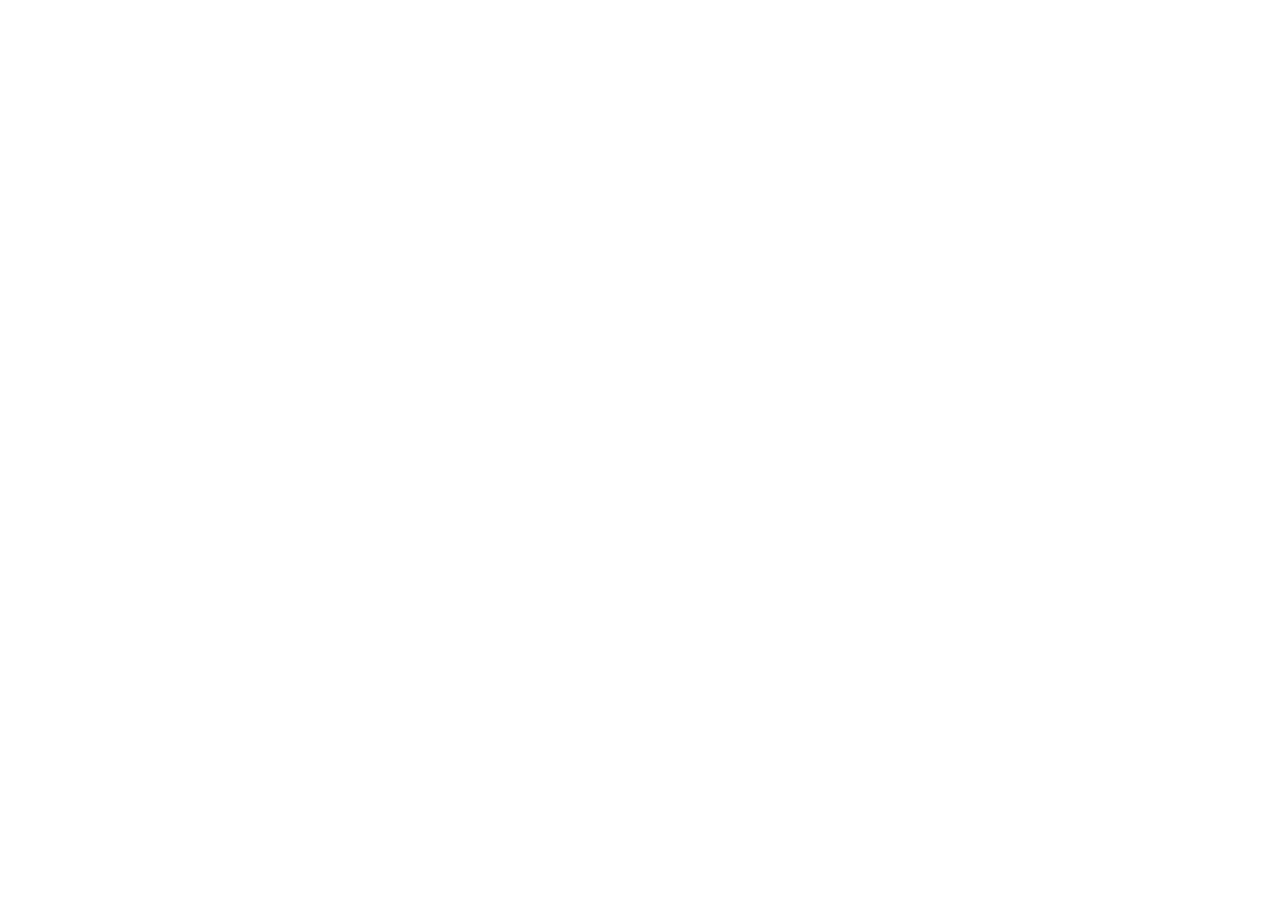
==== scripts/gui/static/index.html @ 8fc90472 "feat(gui): scaffold project structure and entry point (#19) - Add scripts/gui/__init__.py (package m" ====
<!DOCTYPE html>
<html lang="en">
<head>
  <meta charset="UTF-8" />
  <meta name="viewport" content="width=device-width, initial-scale=1.0" />
  <title>Bullpen</title>
  <link rel="stylesheet" href="/static/style.css" />
</head>
<body>
  <div id="app"></div>
  <script src="/static/app.js"></script>
</body>
</html>
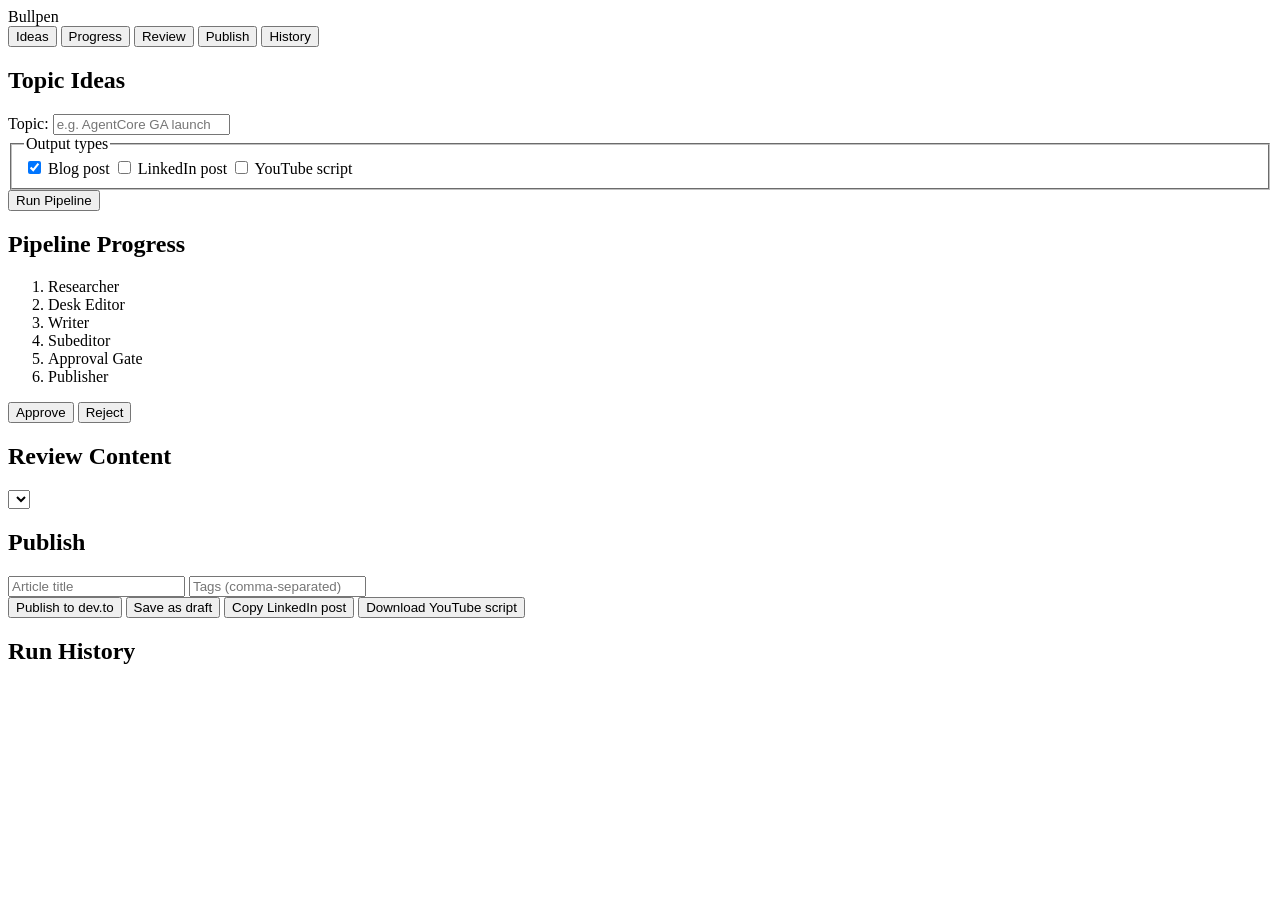
==== commit dfc98334: "feat: implement index.html and style.css for bullpen GUI (task 10)" ====
--- a/scripts/gui/static/index.html
+++ b/scripts/gui/static/index.html
@@ -3,11 +3,123 @@
 <head>
   <meta charset="UTF-8" />
   <meta name="viewport" content="width=device-width, initial-scale=1.0" />
-  <title>Bullpen</title>
+  <title>Magic Content Engine — Bullpen</title>
   <link rel="stylesheet" href="/static/style.css" />
 </head>
 <body>
-  <div id="app"></div>
+
+  <!-- Sidebar navigation -->
+  <nav id="sidebar">
+    <div class="nav-brand">Bullpen</div>
+    <button class="nav-btn active" data-target="ideas">Ideas</button>
+    <button class="nav-btn" data-target="progress">Progress</button>
+    <button class="nav-btn" data-target="review">Review</button>
+    <button class="nav-btn" data-target="publish">Publish</button>
+    <button class="nav-btn" data-target="history">History</button>
+  </nav>
+
+  <!-- Main content area -->
+  <main id="main">
+
+    <!-- Ideas Panel -->
+    <section data-panel="ideas" class="active">
+      <h2>Topic Ideas</h2>
+
+      <div id="suggestions-list"></div>
+
+      <form id="run-form">
+        <div class="form-group">
+          <label for="topic-input">Topic:
+            <input type="text" id="topic-input" name="topic" required placeholder="e.g. AgentCore GA launch" />
+          </label>
+        </div>
+
+        <fieldset class="form-group">
+          <legend>Output types</legend>
+          <label class="checkbox-label">
+            <input type="checkbox" name="output_type" value="blog_post" checked />
+            Blog post
+          </label>
+          <label class="checkbox-label">
+            <input type="checkbox" name="output_type" value="linkedin_post" />
+            LinkedIn post
+          </label>
+          <label class="checkbox-label">
+            <input type="checkbox" name="output_type" value="youtube_script" />
+            YouTube script
+          </label>
+        </fieldset>
+
+        <button type="submit" id="run-btn">Run Pipeline</button>
+      </form>
+
+      <div id="run-error" class="error hidden"></div>
+    </section>
+
+    <!-- Progress View -->
+    <section data-panel="progress">
+      <h2>Pipeline Progress</h2>
+
+      <ol id="agent-sequence">
+        <li data-agent="researcher">Researcher</li>
+        <li data-agent="desk_editor">Desk Editor</li>
+        <li data-agent="writer">Writer</li>
+        <li data-agent="subeditor">Subeditor</li>
+        <li data-agent="approval_gate" class="approval-gate">Approval Gate</li>
+        <li data-agent="publisher">Publisher</li>
+      </ol>
+
+      <div id="approval-actions" class="hidden">
+        <button id="approve-btn">Approve</button>
+        <button id="reject-btn">Reject</button>
+      </div>
+
+      <div id="verdict-area"></div>
+
+      <div id="pipeline-error" class="error hidden"></div>
+    </section>
+
+    <!-- Review Panel -->
+    <section data-panel="review">
+      <h2>Review Content</h2>
+
+      <div class="review-controls">
+        <select id="file-selector"></select>
+      </div>
+
+      <div id="content-area"></div>
+
+      <div id="save-status"></div>
+    </section>
+
+    <!-- Publish Panel -->
+    <section data-panel="publish">
+      <h2>Publish</h2>
+
+      <div class="publish-meta">
+        <input type="text" id="publish-title" placeholder="Article title" />
+        <input type="text" id="publish-tags" placeholder="Tags (comma-separated)" />
+      </div>
+
+      <div class="publish-actions">
+        <button id="publish-devto-btn">Publish to dev.to</button>
+        <button id="draft-devto-btn">Save as draft</button>
+        <button id="copy-linkedin-btn" class="hidden">Copy LinkedIn post</button>
+        <button id="download-script-btn" class="hidden">Download YouTube script</button>
+      </div>
+
+      <div id="publish-status"></div>
+    </section>
+
+    <!-- Run History -->
+    <section data-panel="history">
+      <h2>Run History</h2>
+      <ul id="run-history-list"></ul>
+    </section>
+
+  </main>
+
+  <script src="/static/vendor/marked.min.js"></script>
   <script src="/static/app.js"></script>
 </body>
 </html>
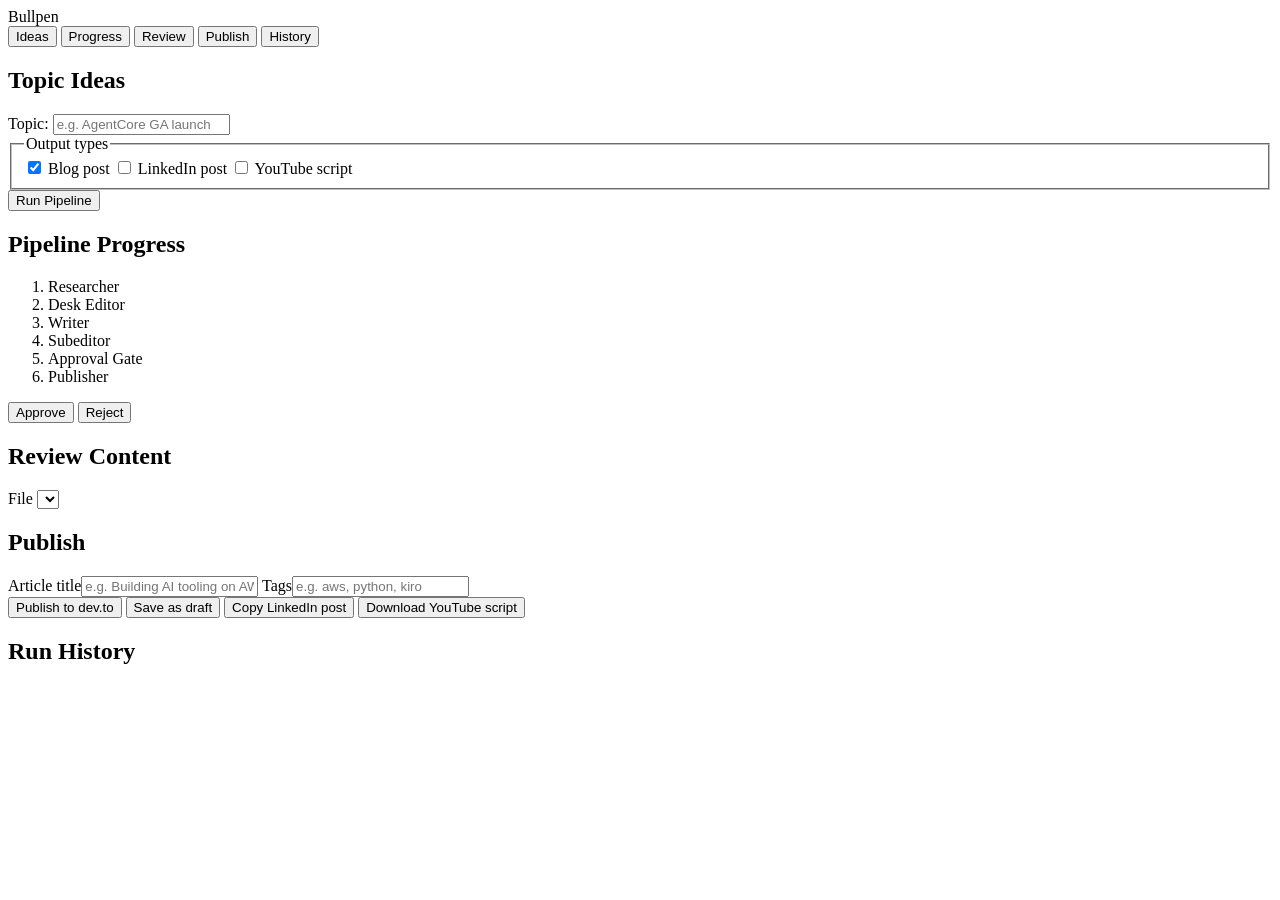
==== commit f410d2dd: "fix: add accessible labels to file-selector, publish-title, publish-tags inputs" ====
--- a/scripts/gui/static/index.html
+++ b/scripts/gui/static/index.html
@@ -84,6 +84,7 @@
       <h2>Review Content</h2>
 
       <div class="review-controls">
+        <label for="file-selector">File</label>
         <select id="file-selector"></select>
       </div>
 
@@ -97,8 +98,8 @@
       <h2>Publish</h2>
 
       <div class="publish-meta">
-        <input type="text" id="publish-title" placeholder="Article title" />
-        <input type="text" id="publish-tags" placeholder="Tags (comma-separated)" />
+        <label for="publish-title">Article title<input type="text" id="publish-title" placeholder="e.g. Building AI tooling on AWS" /></label>
+        <label for="publish-tags">Tags<input type="text" id="publish-tags" placeholder="e.g. aws, python, kiro" /></label>
       </div>
 
       <div class="publish-actions">
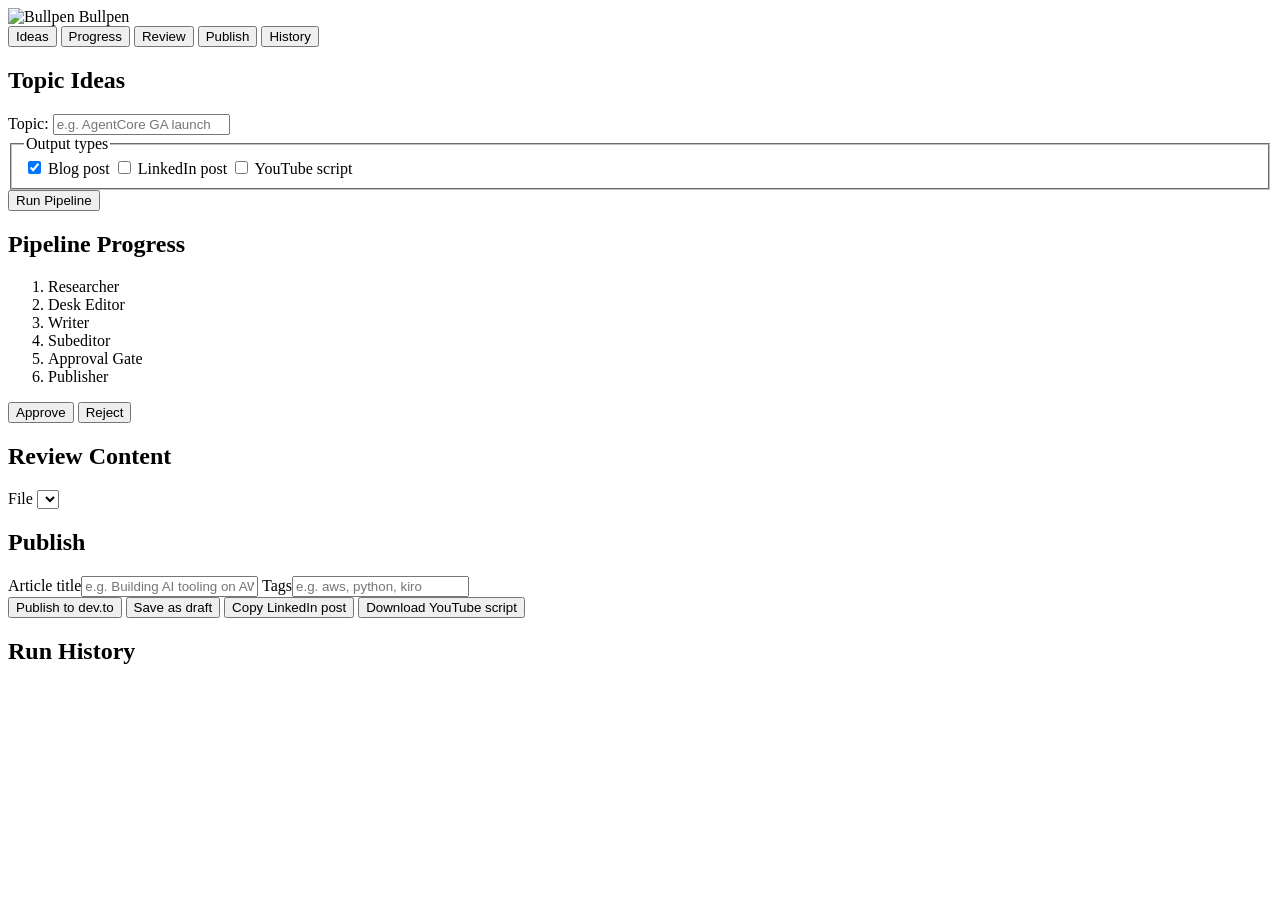
==== commit feff1add: "feat: proper Bullpen logo — blue circle, white bull silhouette, drop shadow" ====
--- a/scripts/gui/static/index.html
+++ b/scripts/gui/static/index.html
@@ -10,7 +10,10 @@
 
   <!-- Sidebar navigation -->
   <nav id="sidebar">
-    <div class="nav-brand">Bullpen</div>
+    <div class="nav-brand">
+      <img src="/static/bullpen-logo.svg" alt="Bullpen" class="nav-logo" />
+      <span>Bullpen</span>
+    </div>
     <button class="nav-btn active" data-target="ideas">Ideas</button>
     <button class="nav-btn" data-target="progress">Progress</button>
     <button class="nav-btn" data-target="review">Review</button>
@@ -37,15 +40,15 @@
         <fieldset class="form-group">
           <legend>Output types</legend>
           <label class="checkbox-label">
-            <input type="checkbox" name="output_type" value="blog_post" checked />
+            <input type="checkbox" name="output_type" value="blog" checked />
             Blog post
           </label>
           <label class="checkbox-label">
-            <input type="checkbox" name="output_type" value="linkedin_post" />
+            <input type="checkbox" name="output_type" value="digest" />
             LinkedIn post
           </label>
           <label class="checkbox-label">
-            <input type="checkbox" name="output_type" value="youtube_script" />
+            <input type="checkbox" name="output_type" value="youtube" />
             YouTube script
           </label>
         </fieldset>
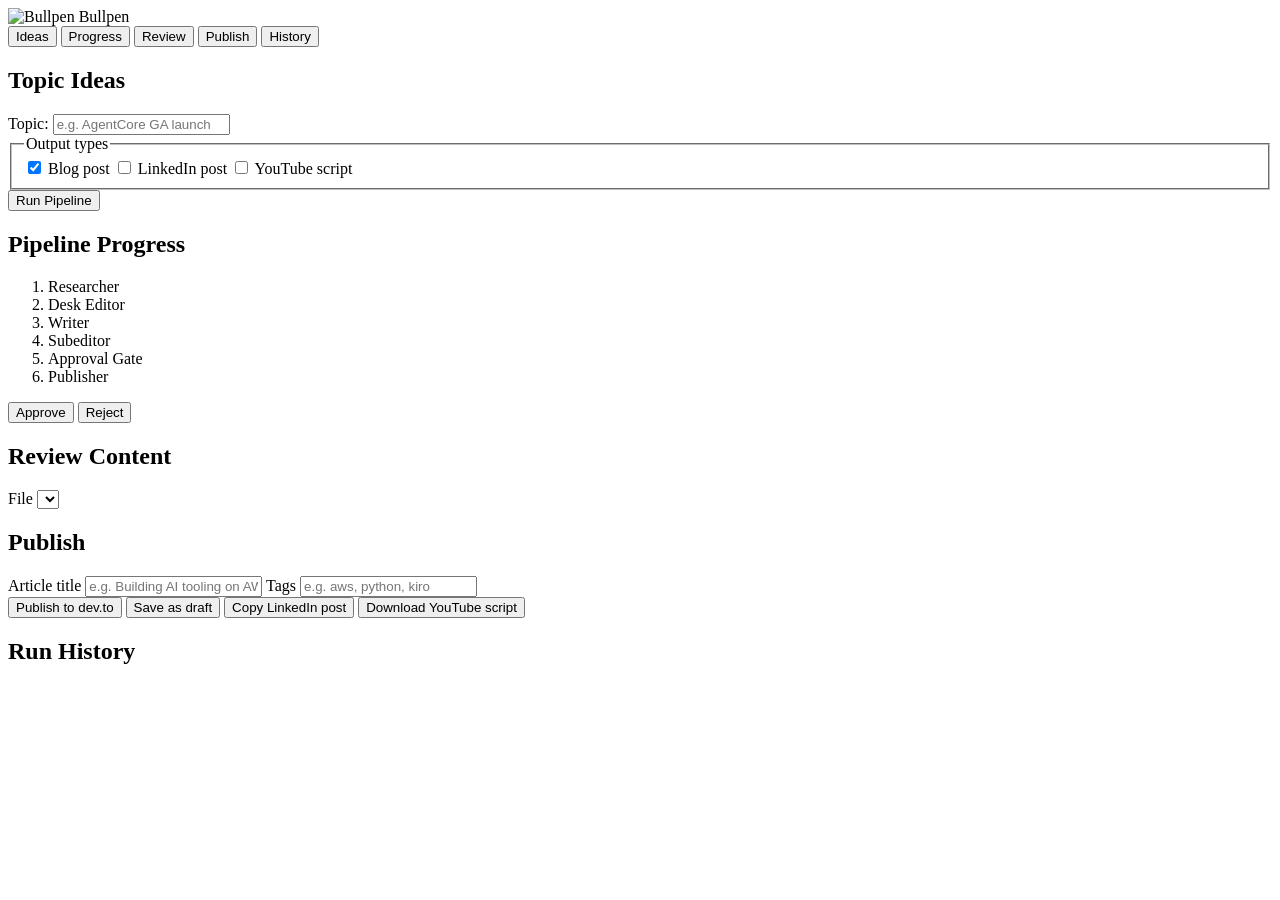
==== commit 6db7e386: "fix: explicit type=button on all buttons; unnested label/input; diagnostic log on showPanel" ====
--- a/scripts/gui/static/index.html
+++ b/scripts/gui/static/index.html
@@ -14,11 +14,11 @@
       <img src="/static/bullpen-logo.svg" alt="Bullpen" class="nav-logo" />
       <span>Bullpen</span>
     </div>
-    <button class="nav-btn active" data-target="ideas">Ideas</button>
-    <button class="nav-btn" data-target="progress">Progress</button>
-    <button class="nav-btn" data-target="review">Review</button>
-    <button class="nav-btn" data-target="publish">Publish</button>
-    <button class="nav-btn" data-target="history">History</button>
+    <button class="nav-btn active" type="button" data-target="ideas">Ideas</button>
+    <button class="nav-btn" type="button" data-target="progress">Progress</button>
+    <button class="nav-btn" type="button" data-target="review">Review</button>
+    <button class="nav-btn" type="button" data-target="publish">Publish</button>
+    <button class="nav-btn" type="button" data-target="history">History</button>
   </nav>
 
   <!-- Main content area -->
@@ -73,8 +73,8 @@
       </ol>
 
       <div id="approval-actions" class="hidden">
-        <button id="approve-btn">Approve</button>
-        <button id="reject-btn">Reject</button>
+        <button id="approve-btn" type="button">Approve</button>
+        <button id="reject-btn" type="button">Reject</button>
       </div>
 
       <div id="verdict-area"></div>
@@ -101,15 +101,17 @@
       <h2>Publish</h2>
 
       <div class="publish-meta">
-        <label for="publish-title">Article title<input type="text" id="publish-title" placeholder="e.g. Building AI tooling on AWS" /></label>
-        <label for="publish-tags">Tags<input type="text" id="publish-tags" placeholder="e.g. aws, python, kiro" /></label>
+        <label for="publish-title">Article title</label>
+        <input type="text" id="publish-title" placeholder="e.g. Building AI tooling on AWS" />
+        <label for="publish-tags">Tags</label>
+        <input type="text" id="publish-tags" placeholder="e.g. aws, python, kiro" />
       </div>
 
       <div class="publish-actions">
-        <button id="publish-devto-btn">Publish to dev.to</button>
-        <button id="draft-devto-btn">Save as draft</button>
-        <button id="copy-linkedin-btn" class="hidden">Copy LinkedIn post</button>
-        <button id="download-script-btn" class="hidden">Download YouTube script</button>
+        <button id="publish-devto-btn" type="button">Publish to dev.to</button>
+        <button id="draft-devto-btn" type="button">Save as draft</button>
+        <button id="copy-linkedin-btn" type="button" class="hidden">Copy LinkedIn post</button>
+        <button id="download-script-btn" type="button" class="hidden">Download YouTube script</button>
       </div>
 
       <div id="publish-status"></div>
